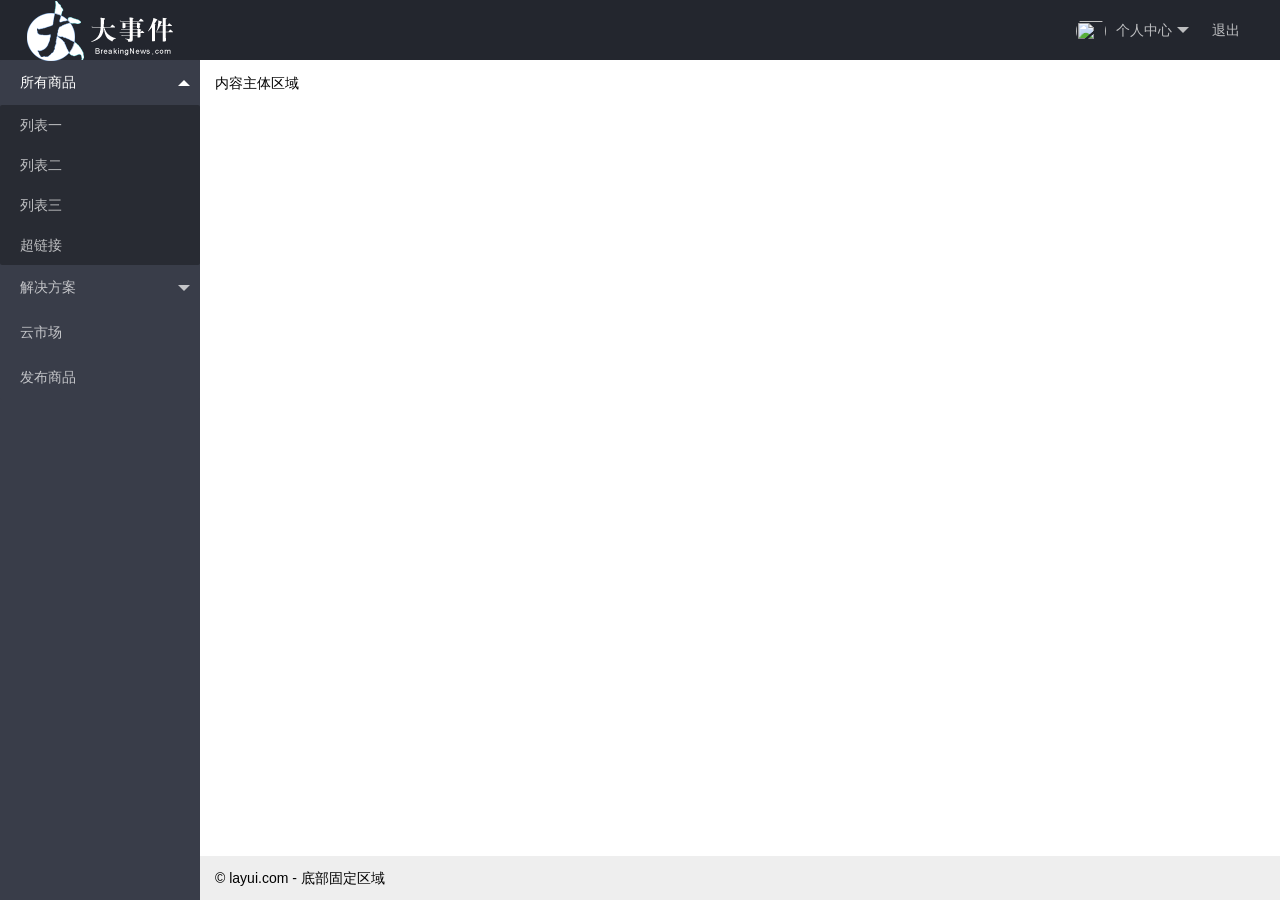
==== day1/assets/index.html @ a85f9b2b "提交" ====
<!DOCTYPE html>
<html lang="en">

<head>
    <meta charset="UTF-8">
    <meta name="viewport" content="width=device-width, initial-scale=1.0">
    <title>Document</title>
    <link rel="stylesheet" href="lib/layui/css/layui.css">
</head>

<body class="layui-layout-body">
    <div class="layui-layout layui-layout-admin">
        <div class="layui-header">
            <div class="layui-logo"><img src="images/logo.png" alt=""></div>
            <!-- 头部区域（可配合layui已有的水平导航） -->
            <!-- <ul class="layui-nav layui-layout-left">
                <li class="layui-nav-item"><a href="">控制台</a></li>
                <li class="layui-nav-item"><a href="">商品管理</a></li>
                <li class="layui-nav-item"><a href="">用户</a></li>
                <li class="layui-nav-item">
                    <a href="javascript:;">其它系统</a>
                    <dl class="layui-nav-child">
                        <dd><a href="">邮件管理</a></dd>
                        <dd><a href="">消息管理</a></dd>
                        <dd><a href="">授权管理</a></dd>
                    </dl>
                </li>
            </ul> -->
            <ul class="layui-nav layui-layout-right">
                <li class="layui-nav-item">
                    <a href="javascript:;">
                        <img src="http://t.cn/RCzsdCq" class="layui-nav-img">个人中心
                    </a>
                    <dl class="layui-nav-child">
                        <dd><a href="">基本资料</a></dd>
                        <dd><a href="">安全设置</a></dd>
                        <dd><a href="">个人设置</a></dd>

                    </dl>
                </li>
                <li class="layui-nav-item"><a href="">退出</a></li>
            </ul>
        </div>

        <div class="layui-side layui-bg-black">
            <div class="layui-side-scroll">
                <!-- 左侧导航区域（可配合layui已有的垂直导航） -->
                <ul class="layui-nav layui-nav-tree" lay-filter="test">
                    <li class="layui-nav-item layui-nav-itemed">
                        <a class="" href="javascript:;">所有商品</a>
                        <dl class="layui-nav-child">
                            <dd><a href="javascript:;">列表一</a></dd>
                            <dd><a href="javascript:;">列表二</a></dd>
                            <dd><a href="javascript:;">列表三</a></dd>
                            <dd><a href="">超链接</a></dd>
                        </dl>
                    </li>
                    <li class="layui-nav-item">
                        <a href="javascript:;">解决方案</a>
                        <dl class="layui-nav-child">
                            <dd><a href="javascript:;">列表一</a></dd>
                            <dd><a href="javascript:;">列表二</a></dd>
                            <dd><a href="">超链接</a></dd>
                        </dl>
                    </li>
                    <li class="layui-nav-item"><a href="">云市场</a></li>
                    <li class="layui-nav-item"><a href="">发布商品</a></li>
                </ul>
            </div>
        </div>

        <div class="layui-body">
            <!-- 内容主体区域 -->
            <div style="padding: 15px;">内容主体区域</div>
        </div>

        <div class="layui-footer">
            <!-- 底部固定区域 -->
            © layui.com - 底部固定区域
        </div>
    </div>
    <script src="lib/layui/layui.all.js"></script>
</body>

</html>
---- day1/assets/lib/layui/css/layui.css ----
/** layui-v2.5.5 MIT License By https://www.layui.com */
 .layui-inline,img{display:inline-block;vertical-align:middle}h1,h2,h3,h4,h5,h6{font-weight:400}.layui-edge,.layui-header,.layui-inline,.layui-main{position:relative}.layui-body,.layui-edge,.layui-elip{overflow:hidden}.layui-btn,.layui-edge,.layui-inline,img{vertical-align:middle}.layui-btn,.layui-disabled,.layui-icon,.layui-unselect{-moz-user-select:none;-webkit-user-select:none;-ms-user-select:none}.layui-elip,.layui-form-checkbox span,.layui-form-pane .layui-form-label{text-overflow:ellipsis;white-space:nowrap}.layui-breadcrumb,.layui-tree-btnGroup{visibility:hidden}blockquote,body,button,dd,div,dl,dt,form,h1,h2,h3,h4,h5,h6,input,li,ol,p,pre,td,textarea,th,ul{margin:0;padding:0;-webkit-tap-highlight-color:rgba(0,0,0,0)}a:active,a:hover{outline:0}img{border:none}li{list-style:none}table{border-collapse:collapse;border-spacing:0}h4,h5,h6{font-size:100%}button,input,optgroup,option,select,textarea{font-family:inherit;font-size:inherit;font-style:inherit;font-weight:inherit;outline:0}pre{white-space:pre-wrap;white-space:-moz-pre-wrap;white-space:-pre-wrap;white-space:-o-pre-wrap;word-wrap:break-word}body{line-height:24px;font:14px Helvetica Neue,Helvetica,PingFang SC,Tahoma,Arial,sans-serif}hr{height:1px;margin:10px 0;border:0;clear:both}a{color:#333;text-decoration:none}a:hover{color:#777}a cite{font-style:normal;*cursor:pointer}.layui-border-box,.layui-border-box *{box-sizing:border-box}.layui-box,.layui-box *{box-sizing:content-box}.layui-clear{clear:both;*zoom:1}.layui-clear:after{content:'\20';clear:both;*zoom:1;display:block;height:0}.layui-inline{*display:inline;*zoom:1}.layui-edge{display:inline-block;width:0;height:0;border-width:6px;border-style:dashed;border-color:transparent}.layui-edge-top{top:-4px;border-bottom-color:#999;border-bottom-style:solid}.layui-edge-right{border-left-color:#999;border-left-style:solid}.layui-edge-bottom{top:2px;border-top-color:#999;border-top-style:solid}.layui-edge-left{border-right-color:#999;border-right-style:solid}.layui-disabled,.layui-disabled:hover{color:#d2d2d2!important;cursor:not-allowed!important}.layui-circle{border-radius:100%}.layui-show{display:block!important}.layui-hide{display:none!important}@font-face{font-family:layui-icon;src:url(../font/iconfont.eot?v=250);src:url(../font/iconfont.eot?v=250#iefix) format('embedded-opentype'),url(../font/iconfont.woff2?v=250) format('woff2'),url(../font/iconfont.woff?v=250) format('woff'),url(../font/iconfont.ttf?v=250) format('truetype'),url(../font/iconfont.svg?v=250#layui-icon) format('svg')}.layui-icon{font-family:layui-icon!important;font-size:16px;font-style:normal;-webkit-font-smoothing:antialiased;-moz-osx-font-smoothing:grayscale}.layui-icon-reply-fill:before{content:"\e611"}.layui-icon-set-fill:before{content:"\e614"}.layui-icon-menu-fill:before{content:"\e60f"}.layui-icon-search:before{content:"\e615"}.layui-icon-share:before{content:"\e641"}.layui-icon-set-sm:before{content:"\e620"}.layui-icon-engine:before{content:"\e628"}.layui-icon-close:before{content:"\1006"}.layui-icon-close-fill:before{content:"\1007"}.layui-icon-chart-screen:before{content:"\e629"}.layui-icon-star:before{content:"\e600"}.layui-icon-circle-dot:before{content:"\e617"}.layui-icon-chat:before{content:"\e606"}.layui-icon-release:before{content:"\e609"}.layui-icon-list:before{content:"\e60a"}.layui-icon-chart:before{content:"\e62c"}.layui-icon-ok-circle:before{content:"\1005"}.layui-icon-layim-theme:before{content:"\e61b"}.layui-icon-table:before{content:"\e62d"}.layui-icon-right:before{content:"\e602"}.layui-icon-left:before{content:"\e603"}.layui-icon-cart-simple:before{content:"\e698"}.layui-icon-face-cry:before{content:"\e69c"}.layui-icon-face-smile:before{content:"\e6af"}.layui-icon-survey:before{content:"\e6b2"}.layui-icon-tree:before{content:"\e62e"}.layui-icon-upload-circle:before{content:"\e62f"}.layui-icon-add-circle:before{content:"\e61f"}.layui-icon-download-circle:before{content:"\e601"}.layui-icon-templeate-1:before{content:"\e630"}.layui-icon-util:before{content:"\e631"}.layui-icon-face-surprised:before{content:"\e664"}.layui-icon-edit:before{content:"\e642"}.layui-icon-speaker:before{content:"\e645"}.layui-icon-down:before{content:"\e61a"}.layui-icon-file:before{content:"\e621"}.layui-icon-layouts:before{content:"\e632"}.layui-icon-rate-half:before{content:"\e6c9"}.layui-icon-add-circle-fine:before{content:"\e608"}.layui-icon-prev-circle:before{content:"\e633"}.layui-icon-read:before{content:"\e705"}.layui-icon-404:before{content:"\e61c"}.layui-icon-carousel:before{content:"\e634"}.layui-icon-help:before{content:"\e607"}.layui-icon-code-circle:before{content:"\e635"}.layui-icon-water:before{content:"\e636"}.layui-icon-username:before{content:"\e66f"}.layui-icon-find-fill:before{content:"\e670"}.layui-icon-about:before{content:"\e60b"}.layui-icon-location:before{content:"\e715"}.layui-icon-up:before{content:"\e619"}.layui-icon-pause:before{content:"\e651"}.layui-icon-date:before{content:"\e637"}.layui-icon-layim-uploadfile:before{content:"\e61d"}.layui-icon-delete:before{content:"\e640"}.layui-icon-play:before{content:"\e652"}.layui-icon-top:before{content:"\e604"}.layui-icon-friends:before{content:"\e612"}.layui-icon-refresh-3:before{content:"\e9aa"}.layui-icon-ok:before{content:"\e605"}.layui-icon-layer:before{content:"\e638"}.layui-icon-face-smile-fine:before{content:"\e60c"}.layui-icon-dollar:before{content:"\e659"}.layui-icon-group:before{content:"\e613"}.layui-icon-layim-download:before{content:"\e61e"}.layui-icon-picture-fine:before{content:"\e60d"}.layui-icon-link:before{content:"\e64c"}.layui-icon-diamond:before{content:"\e735"}.layui-icon-log:before{content:"\e60e"}.layui-icon-rate-solid:before{content:"\e67a"}.layui-icon-fonts-del:before{content:"\e64f"}.layui-icon-unlink:before{content:"\e64d"}.layui-icon-fonts-clear:before{content:"\e639"}.layui-icon-triangle-r:before{content:"\e623"}.layui-icon-circle:before{content:"\e63f"}.layui-icon-radio:before{content:"\e643"}.layui-icon-align-center:before{content:"\e647"}.layui-icon-align-right:before{content:"\e648"}.layui-icon-align-left:before{content:"\e649"}.layui-icon-loading-1:before{content:"\e63e"}.layui-icon-return:before{content:"\e65c"}.layui-icon-fonts-strong:before{content:"\e62b"}.layui-icon-upload:before{content:"\e67c"}.layui-icon-dialogue:before{content:"\e63a"}.layui-icon-video:before{content:"\e6ed"}.layui-icon-headset:before{content:"\e6fc"}.layui-icon-cellphone-fine:before{content:"\e63b"}.layui-icon-add-1:before{content:"\e654"}.layui-icon-face-smile-b:before{content:"\e650"}.layui-icon-fonts-html:before{content:"\e64b"}.layui-icon-form:before{content:"\e63c"}.layui-icon-cart:before{content:"\e657"}.layui-icon-camera-fill:before{content:"\e65d"}.layui-icon-tabs:before{content:"\e62a"}.layui-icon-fonts-code:before{content:"\e64e"}.layui-icon-fire:before{content:"\e756"}.layui-icon-set:before{content:"\e716"}.layui-icon-fonts-u:before{content:"\e646"}.layui-icon-triangle-d:before{content:"\e625"}.layui-icon-tips:before{content:"\e702"}.layui-icon-picture:before{content:"\e64a"}.layui-icon-more-vertical:before{content:"\e671"}.layui-icon-flag:before{content:"\e66c"}.layui-icon-loading:before{content:"\e63d"}.layui-icon-fonts-i:before{content:"\e644"}.layui-icon-refresh-1:before{content:"\e666"}.layui-icon-rmb:before{content:"\e65e"}.layui-icon-home:before{content:"\e68e"}.layui-icon-user:before{content:"\e770"}.layui-icon-notice:before{content:"\e667"}.layui-icon-login-weibo:before{content:"\e675"}.layui-icon-voice:before{content:"\e688"}.layui-icon-upload-drag:before{content:"\e681"}.layui-icon-login-qq:before{content:"\e676"}.layui-icon-snowflake:before{content:"\e6b1"}.layui-icon-file-b:before{content:"\e655"}.layui-icon-template:before{content:"\e663"}.layui-icon-auz:before{content:"\e672"}.layui-icon-console:before{content:"\e665"}.layui-icon-app:before{content:"\e653"}.layui-icon-prev:before{content:"\e65a"}.layui-icon-website:before{content:"\e7ae"}.layui-icon-next:before{content:"\e65b"}.layui-icon-component:before{content:"\e857"}.layui-icon-more:before{content:"\e65f"}.layui-icon-login-wechat:before{content:"\e677"}.layui-icon-shrink-right:before{content:"\e668"}.layui-icon-spread-left:before{content:"\e66b"}.layui-icon-camera:before{content:"\e660"}.layui-icon-note:before{content:"\e66e"}.layui-icon-refresh:before{content:"\e669"}.layui-icon-female:before{content:"\e661"}.layui-icon-male:before{content:"\e662"}.layui-icon-password:before{content:"\e673"}.layui-icon-senior:before{content:"\e674"}.layui-icon-theme:before{content:"\e66a"}.layui-icon-tread:before{content:"\e6c5"}.layui-icon-praise:before{content:"\e6c6"}.layui-icon-star-fill:before{content:"\e658"}.layui-icon-rate:before{content:"\e67b"}.layui-icon-template-1:before{content:"\e656"}.layui-icon-vercode:before{content:"\e679"}.layui-icon-cellphone:before{content:"\e678"}.layui-icon-screen-full:before{content:"\e622"}.layui-icon-screen-restore:before{content:"\e758"}.layui-icon-cols:before{content:"\e610"}.layui-icon-export:before{content:"\e67d"}.layui-icon-print:before{content:"\e66d"}.layui-icon-slider:before{content:"\e714"}.layui-icon-addition:before{content:"\e624"}.layui-icon-subtraction:before{content:"\e67e"}.layui-icon-service:before{content:"\e626"}.layui-icon-transfer:before{content:"\e691"}.layui-main{width:1140px;margin:0 auto}.layui-header{z-index:1000;height:60px}.layui-header a:hover{transition:all .5s;-webkit-transition:all .5s}.layui-side{position:fixed;left:0;top:0;bottom:0;z-index:999;width:200px;overflow-x:hidden}.layui-side-scroll{position:relative;width:220px;height:100%;overflow-x:hidden}.layui-body{position:absolute;left:200px;right:0;top:0;bottom:0;z-index:998;width:auto;overflow-y:auto;box-sizing:border-box}.layui-layout-body{overflow:hidden}.layui-layout-admin .layui-header{background-color:#23262E}.layui-layout-admin .layui-side{top:60px;width:200px;overflow-x:hidden}.layui-layout-admin .layui-body{position:fixed;top:60px;bottom:44px}.layui-layout-admin .layui-main{width:auto;margin:0 15px}.layui-layout-admin .layui-footer{position:fixed;left:200px;right:0;bottom:0;height:44px;line-height:44px;padding:0 15px;background-color:#eee}.layui-layout-admin .layui-logo{position:absolute;left:0;top:0;width:200px;height:100%;line-height:60px;text-align:center;color:#009688;font-size:16px}.layui-layout-admin .layui-header .layui-nav{background:0 0}.layui-layout-left{position:absolute!important;left:200px;top:0}.layui-layout-right{position:absolute!important;right:0;top:0}.layui-container{position:relative;margin:0 auto;padding:0 15px;box-sizing:border-box}.layui-fluid{position:relative;margin:0 auto;padding:0 15px}.layui-row:after,.layui-row:before{content:'';display:block;clear:both}.layui-col-lg1,.layui-col-lg10,.layui-col-lg11,.layui-col-lg12,.layui-col-lg2,.layui-col-lg3,.layui-col-lg4,.layui-col-lg5,.layui-col-lg6,.layui-col-lg7,.layui-col-lg8,.layui-col-lg9,.layui-col-md1,.layui-col-md10,.layui-col-md11,.layui-col-md12,.layui-col-md2,.layui-col-md3,.layui-col-md4,.layui-col-md5,.layui-col-md6,.layui-col-md7,.layui-col-md8,.layui-col-md9,.layui-col-sm1,.layui-col-sm10,.layui-col-sm11,.layui-col-sm12,.layui-col-sm2,.layui-col-sm3,.layui-col-sm4,.layui-col-sm5,.layui-col-sm6,.layui-col-sm7,.layui-col-sm8,.layui-col-sm9,.layui-col-xs1,.layui-col-xs10,.layui-col-xs11,.layui-col-xs12,.layui-col-xs2,.layui-col-xs3,.layui-col-xs4,.layui-col-xs5,.layui-col-xs6,.layui-col-xs7,.layui-col-xs8,.layui-col-xs9{position:relative;display:block;box-sizing:border-box}.layui-col-xs1,.layui-col-xs10,.layui-col-xs11,.layui-col-xs12,.layui-col-xs2,.layui-col-xs3,.layui-col-xs4,.layui-col-xs5,.layui-col-xs6,.layui-col-xs7,.layui-col-xs8,.layui-col-xs9{float:left}.layui-col-xs1{width:8.33333333%}.layui-col-xs2{width:16.66666667%}.layui-col-xs3{width:25%}.layui-col-xs4{width:33.33333333%}.layui-col-xs5{width:41.66666667%}.layui-col-xs6{width:50%}.layui-col-xs7{width:58.33333333%}.layui-col-xs8{width:66.66666667%}.layui-col-xs9{width:75%}.layui-col-xs10{width:83.33333333%}.layui-col-xs11{width:91.66666667%}.layui-col-xs12{width:100%}.layui-col-xs-offset1{margin-left:8.33333333%}.layui-col-xs-offset2{margin-left:16.66666667%}.layui-col-xs-offset3{margin-left:25%}.layui-col-xs-offset4{margin-left:33.33333333%}.layui-col-xs-offset5{margin-left:41.66666667%}.layui-col-xs-offset6{margin-left:50%}.layui-col-xs-offset7{margin-left:58.33333333%}.layui-col-xs-offset8{margin-left:66.66666667%}.layui-col-xs-offset9{margin-left:75%}.layui-col-xs-offset10{margin-left:83.33333333%}.layui-col-xs-offset11{margin-left:91.66666667%}.layui-col-xs-offset12{margin-left:100%}@media screen and (max-width:768px){.layui-hide-xs{display:none!important}.layui-show-xs-block{display:block!important}.layui-show-xs-inline{display:inline!important}.layui-show-xs-inline-block{display:inline-block!important}}@media screen and (min-width:768px){.layui-container{width:750px}.layui-hide-sm{display:none!important}.layui-show-sm-block{display:block!important}.layui-show-sm-inline{display:inline!important}.layui-show-sm-inline-block{display:inline-block!important}.layui-col-sm1,.layui-col-sm10,.layui-col-sm11,.layui-col-sm12,.layui-col-sm2,.layui-col-sm3,.layui-col-sm4,.layui-col-sm5,.layui-col-sm6,.layui-col-sm7,.layui-col-sm8,.layui-col-sm9{float:left}.layui-col-sm1{width:8.33333333%}.layui-col-sm2{width:16.66666667%}.layui-col-sm3{width:25%}.layui-col-sm4{width:33.33333333%}.layui-col-sm5{width:41.66666667%}.layui-col-sm6{width:50%}.layui-col-sm7{width:58.33333333%}.layui-col-sm8{width:66.66666667%}.layui-col-sm9{width:75%}.layui-col-sm10{width:83.33333333%}.layui-col-sm11{width:91.66666667%}.layui-col-sm12{width:100%}.layui-col-sm-offset1{margin-left:8.33333333%}.layui-col-sm-offset2{margin-left:16.66666667%}.layui-col-sm-offset3{margin-left:25%}.layui-col-sm-offset4{margin-left:33.33333333%}.layui-col-sm-offset5{margin-left:41.66666667%}.layui-col-sm-offset6{margin-left:50%}.layui-col-sm-offset7{margin-left:58.33333333%}.layui-col-sm-offset8{margin-left:66.66666667%}.layui-col-sm-offset9{margin-left:75%}.layui-col-sm-offset10{margin-left:83.33333333%}.layui-col-sm-offset11{margin-left:91.66666667%}.layui-col-sm-offset12{margin-left:100%}}@media screen and (min-width:992px){.layui-container{width:970px}.layui-hide-md{display:none!important}.layui-show-md-block{display:block!important}.layui-show-md-inline{display:inline!important}.layui-show-md-inline-block{display:inline-block!important}.layui-col-md1,.layui-col-md10,.layui-col-md11,.layui-col-md12,.layui-col-md2,.layui-col-md3,.layui-col-md4,.layui-col-md5,.layui-col-md6,.layui-col-md7,.layui-col-md8,.layui-col-md9{float:left}.layui-col-md1{width:8.33333333%}.layui-col-md2{width:16.66666667%}.layui-col-md3{width:25%}.layui-col-md4{width:33.33333333%}.layui-col-md5{width:41.66666667%}.layui-col-md6{width:50%}.layui-col-md7{width:58.33333333%}.layui-col-md8{width:66.66666667%}.layui-col-md9{width:75%}.layui-col-md10{width:83.33333333%}.layui-col-md11{width:91.66666667%}.layui-col-md12{width:100%}.layui-col-md-offset1{margin-left:8.33333333%}.layui-col-md-offset2{margin-left:16.66666667%}.layui-col-md-offset3{margin-left:25%}.layui-col-md-offset4{margin-left:33.33333333%}.layui-col-md-offset5{margin-left:41.66666667%}.layui-col-md-offset6{margin-left:50%}.layui-col-md-offset7{margin-left:58.33333333%}.layui-col-md-offset8{margin-left:66.66666667%}.layui-col-md-offset9{margin-left:75%}.layui-col-md-offset10{margin-left:83.33333333%}.layui-col-md-offset11{margin-left:91.66666667%}.layui-col-md-offset12{margin-left:100%}}@media screen and (min-width:1200px){.layui-container{width:1170px}.layui-hide-lg{display:none!important}.layui-show-lg-block{display:block!important}.layui-show-lg-inline{display:inline!important}.layui-show-lg-inline-block{display:inline-block!important}.layui-col-lg1,.layui-col-lg10,.layui-col-lg11,.layui-col-lg12,.layui-col-lg2,.layui-col-lg3,.layui-col-lg4,.layui-col-lg5,.layui-col-lg6,.layui-col-lg7,.layui-col-lg8,.layui-col-lg9{float:left}.layui-col-lg1{width:8.33333333%}.layui-col-lg2{width:16.66666667%}.layui-col-lg3{width:25%}.layui-col-lg4{width:33.33333333%}.layui-col-lg5{width:41.66666667%}.layui-col-lg6{width:50%}.layui-col-lg7{width:58.33333333%}.layui-col-lg8{width:66.66666667%}.layui-col-lg9{width:75%}.layui-col-lg10{width:83.33333333%}.layui-col-lg11{width:91.66666667%}.layui-col-lg12{width:100%}.layui-col-lg-offset1{margin-left:8.33333333%}.layui-col-lg-offset2{margin-left:16.66666667%}.layui-col-lg-offset3{margin-left:25%}.layui-col-lg-offset4{margin-left:33.33333333%}.layui-col-lg-offset5{margin-left:41.66666667%}.layui-col-lg-offset6{margin-left:50%}.layui-col-lg-offset7{margin-left:58.33333333%}.layui-col-lg-offset8{margin-left:66.66666667%}.layui-col-lg-offset9{margin-left:75%}.layui-col-lg-offset10{margin-left:83.33333333%}.layui-col-lg-offset11{margin-left:91.66666667%}.layui-col-lg-offset12{margin-left:100%}}.layui-col-space1{margin:-.5px}.layui-col-space1>*{padding:.5px}.layui-col-space3{margin:-1.5px}.layui-col-space3>*{padding:1.5px}.layui-col-space5{margin:-2.5px}.layui-col-space5>*{padding:2.5px}.layui-col-space8{margin:-3.5px}.layui-col-space8>*{padding:3.5px}.layui-col-space10{margin:-5px}.layui-col-space10>*{padding:5px}.layui-col-space12{margin:-6px}.layui-col-space12>*{padding:6px}.layui-col-space15{margin:-7.5px}.layui-col-space15>*{padding:7.5px}.layui-col-space18{margin:-9px}.layui-col-space18>*{padding:9px}.layui-col-space20{margin:-10px}.layui-col-space20>*{padding:10px}.layui-col-space22{margin:-11px}.layui-col-space22>*{padding:11px}.layui-col-space25{margin:-12.5px}.layui-col-space25>*{padding:12.5px}.layui-col-space30{margin:-15px}.layui-col-space30>*{padding:15px}.layui-btn,.layui-input,.layui-select,.layui-textarea,.layui-upload-button{outline:0;-webkit-appearance:none;transition:all .3s;-webkit-transition:all .3s;box-sizing:border-box}.layui-elem-quote{margin-bottom:10px;padding:15px;line-height:22px;border-left:5px solid #009688;border-radius:0 2px 2px 0;background-color:#f2f2f2}.layui-quote-nm{border-style:solid;border-width:1px 1px 1px 5px;background:0 0}.layui-elem-field{margin-bottom:10px;padding:0;border-width:1px;border-style:solid}.layui-elem-field legend{margin-left:20px;padding:0 10px;font-size:20px;font-weight:300}.layui-field-title{margin:10px 0 20px;border-width:1px 0 0}.layui-field-box{padding:10px 15px}.layui-field-title .layui-field-box{padding:10px 0}.layui-progress{position:relative;height:6px;border-radius:20px;background-color:#e2e2e2}.layui-progress-bar{position:absolute;left:0;top:0;width:0;max-width:100%;height:6px;border-radius:20px;text-align:right;background-color:#5FB878;transition:all .3s;-webkit-transition:all .3s}.layui-progress-big,.layui-progress-big .layui-progress-bar{height:18px;line-height:18px}.layui-progress-text{position:relative;top:-20px;line-height:18px;font-size:12px;color:#666}.layui-progress-big .layui-progress-text{position:static;padding:0 10px;color:#fff}.layui-collapse{border-width:1px;border-style:solid;border-radius:2px}.layui-colla-content,.layui-colla-item{border-top-width:1px;border-top-style:solid}.layui-colla-item:first-child{border-top:none}.layui-colla-title{position:relative;height:42px;line-height:42px;padding:0 15px 0 35px;color:#333;background-color:#f2f2f2;cursor:pointer;font-size:14px;overflow:hidden}.layui-colla-content{display:none;padding:10px 15px;line-height:22px;color:#666}.layui-colla-icon{position:absolute;left:15px;top:0;font-size:14px}.layui-card{margin-bottom:15px;border-radius:2px;background-color:#fff;box-shadow:0 1px 2px 0 rgba(0,0,0,.05)}.layui-card:last-child{margin-bottom:0}.layui-card-header{position:relative;height:42px;line-height:42px;padding:0 15px;border-bottom:1px solid #f6f6f6;color:#333;border-radius:2px 2px 0 0;font-size:14px}.layui-bg-black,.layui-bg-blue,.layui-bg-cyan,.layui-bg-green,.layui-bg-orange,.layui-bg-red{color:#fff!important}.layui-card-body{position:relative;padding:10px 15px;line-height:24px}.layui-card-body[pad15]{padding:15px}.layui-card-body[pad20]{padding:20px}.layui-card-body .layui-table{margin:5px 0}.layui-card .layui-tab{margin:0}.layui-panel-window{position:relative;padding:15px;border-radius:0;border-top:5px solid #E6E6E6;background-color:#fff}.layui-auxiliar-moving{position:fixed;left:0;right:0;top:0;bottom:0;width:100%;height:100%;background:0 0;z-index:9999999999}.layui-form-label,.layui-form-mid,.layui-form-select,.layui-input-block,.layui-input-inline,.layui-textarea{position:relative}.layui-bg-red{background-color:#FF5722!important}.layui-bg-orange{background-color:#FFB800!important}.layui-bg-green{background-color:#009688!important}.layui-bg-cyan{background-color:#2F4056!important}.layui-bg-blue{background-color:#1E9FFF!important}.layui-bg-black{background-color:#393D49!important}.layui-bg-gray{background-color:#eee!important;color:#666!important}.layui-badge-rim,.layui-colla-content,.layui-colla-item,.layui-collapse,.layui-elem-field,.layui-form-pane .layui-form-item[pane],.layui-form-pane .layui-form-label,.layui-input,.layui-layedit,.layui-layedit-tool,.layui-quote-nm,.layui-select,.layui-tab-bar,.layui-tab-card,.layui-tab-title,.layui-tab-title .layui-this:after,.layui-textarea{border-color:#e6e6e6}.layui-timeline-item:before,hr{background-color:#e6e6e6}.layui-text{line-height:22px;font-size:14px;color:#666}.layui-text h1,.layui-text h2,.layui-text h3{font-weight:500;color:#333}.layui-text h1{font-size:30px}.layui-text h2{font-size:24px}.layui-text h3{font-size:18px}.layui-text a:not(.layui-btn){color:#01AAED}.layui-text a:not(.layui-btn):hover{text-decoration:underline}.layui-text ul{padding:5px 0 5px 15px}.layui-text ul li{margin-top:5px;list-style-type:disc}.layui-text em,.layui-word-aux{color:#999!important;padding:0 5px!important}.layui-btn{display:inline-block;height:38px;line-height:38px;padding:0 18px;background-color:#009688;color:#fff;white-space:nowrap;text-align:center;font-size:14px;border:none;border-radius:2px;cursor:pointer}.layui-btn:hover{opacity:.8;filter:alpha(opacity=80);color:#fff}.layui-btn:active{opacity:1;filter:alpha(opacity=100)}.layui-btn+.layui-btn{margin-left:10px}.layui-btn-container{font-size:0}.layui-btn-container .layui-btn{margin-right:10px;margin-bottom:10px}.layui-btn-container .layui-btn+.layui-btn{margin-left:0}.layui-table .layui-btn-container .layui-btn{margin-bottom:9px}.layui-btn-radius{border-radius:100px}.layui-btn .layui-icon{margin-right:3px;font-size:18px;vertical-align:bottom;vertical-align:middle\9}.layui-btn-primary{border:1px solid #C9C9C9;background-color:#fff;color:#555}.layui-btn-primary:hover{border-color:#009688;color:#333}.layui-btn-normal{background-color:#1E9FFF}.layui-btn-warm{background-color:#FFB800}.layui-btn-danger{background-color:#FF5722}.layui-btn-checked{background-color:#5FB878}.layui-btn-disabled,.layui-btn-disabled:active,.layui-btn-disabled:hover{border:1px solid #e6e6e6;background-color:#FBFBFB;color:#C9C9C9;cursor:not-allowed;opacity:1}.layui-btn-lg{height:44px;line-height:44px;padding:0 25px;font-size:16px}.layui-btn-sm{height:30px;line-height:30px;padding:0 10px;font-size:12px}.layui-btn-sm i{font-size:16px!important}.layui-btn-xs{height:22px;line-height:22px;padding:0 5px;font-size:12px}.layui-btn-xs i{font-size:14px!important}.layui-btn-group{display:inline-block;vertical-align:middle;font-size:0}.layui-btn-group .layui-btn{margin-left:0!important;margin-right:0!important;border-left:1px solid rgba(255,255,255,.5);border-radius:0}.layui-btn-group .layui-btn-primary{border-left:none}.layui-btn-group .layui-btn-primary:hover{border-color:#C9C9C9;color:#009688}.layui-btn-group .layui-btn:first-child{border-left:none;border-radius:2px 0 0 2px}.layui-btn-group .layui-btn-primary:first-child{border-left:1px solid #c9c9c9}.layui-btn-group .layui-btn:last-child{border-radius:0 2px 2px 0}.layui-btn-group .layui-btn+.layui-btn{margin-left:0}.layui-btn-group+.layui-btn-group{margin-left:10px}.layui-btn-fluid{width:100%}.layui-input,.layui-select,.layui-textarea{height:38px;line-height:1.3;line-height:38px\9;border-width:1px;border-style:solid;background-color:#fff;border-radius:2px}.layui-input::-webkit-input-placeholder,.layui-select::-webkit-input-placeholder,.layui-textarea::-webkit-input-placeholder{line-height:1.3}.layui-input,.layui-textarea{display:block;width:100%;padding-left:10px}.layui-input:hover,.layui-textarea:hover{border-color:#D2D2D2!important}.layui-input:focus,.layui-textarea:focus{border-color:#C9C9C9!important}.layui-textarea{min-height:100px;height:auto;line-height:20px;padding:6px 10px;resize:vertical}.layui-select{padding:0 10px}.layui-form input[type=checkbox],.layui-form input[type=radio],.layui-form select{display:none}.layui-form [lay-ignore]{display:initial}.layui-form-item{margin-bottom:15px;clear:both;*zoom:1}.layui-form-item:after{content:'\20';clear:both;*zoom:1;display:block;height:0}.layui-form-label{float:left;display:block;padding:9px 15px;width:80px;font-weight:400;line-height:20px;text-align:right}.layui-form-label-col{display:block;float:none;padding:9px 0;line-height:20px;text-align:left}.layui-form-item .layui-inline{margin-bottom:5px;margin-right:10px}.layui-input-block{margin-left:110px;min-height:36px}.layui-input-inline{display:inline-block;vertical-align:middle}.layui-form-item .layui-input-inline{float:left;width:190px;margin-right:10px}.layui-form-text .layui-input-inline{width:auto}.layui-form-mid{float:left;display:block;padding:9px 0!important;line-height:20px;margin-right:10px}.layui-form-danger+.layui-form-select .layui-input,.layui-form-danger:focus{border-color:#FF5722!important}.layui-form-select .layui-input{padding-right:30px;cursor:pointer}.layui-form-select .layui-edge{position:absolute;right:10px;top:50%;margin-top:-3px;cursor:pointer;border-width:6px;border-top-color:#c2c2c2;border-top-style:solid;transition:all .3s;-webkit-transition:all .3s}.layui-form-select dl{display:none;position:absolute;left:0;top:42px;padding:5px 0;z-index:899;min-width:100%;border:1px solid #d2d2d2;max-height:300px;overflow-y:auto;background-color:#fff;border-radius:2px;box-shadow:0 2px 4px rgba(0,0,0,.12);box-sizing:border-box}.layui-form-select dl dd,.layui-form-select dl dt{padding:0 10px;line-height:36px;white-space:nowrap;overflow:hidden;text-overflow:ellipsis}.layui-form-select dl dt{font-size:12px;color:#999}.layui-form-select dl dd{cursor:pointer}.layui-form-select dl dd:hover{background-color:#f2f2f2;-webkit-transition:.5s all;transition:.5s all}.layui-form-select .layui-select-group dd{padding-left:20px}.layui-form-select dl dd.layui-select-tips{padding-left:10px!important;color:#999}.layui-form-select dl dd.layui-this{background-color:#5FB878;color:#fff}.layui-form-checkbox,.layui-form-select dl dd.layui-disabled{background-color:#fff}.layui-form-selected dl{display:block}.layui-form-checkbox,.layui-form-checkbox *,.layui-form-switch{display:inline-block;vertical-align:middle}.layui-form-selected .layui-edge{margin-top:-9px;-webkit-transform:rotate(180deg);transform:rotate(180deg);margin-top:-3px\9}:root .layui-form-selected .layui-edge{margin-top:-9px\0/IE9}.layui-form-selectup dl{top:auto;bottom:42px}.layui-select-none{margin:5px 0;text-align:center;color:#999}.layui-select-disabled .layui-disabled{border-color:#eee!important}.layui-select-disabled .layui-edge{border-top-color:#d2d2d2}.layui-form-checkbox{position:relative;height:30px;line-height:30px;margin-right:10px;padding-right:30px;cursor:pointer;font-size:0;-webkit-transition:.1s linear;transition:.1s linear;box-sizing:border-box}.layui-form-checkbox span{padding:0 10px;height:100%;font-size:14px;border-radius:2px 0 0 2px;background-color:#d2d2d2;color:#fff;overflow:hidden}.layui-form-checkbox:hover span{background-color:#c2c2c2}.layui-form-checkbox i{position:absolute;right:0;top:0;width:30px;height:28px;border:1px solid #d2d2d2;border-left:none;border-radius:0 2px 2px 0;color:#fff;font-size:20px;text-align:center}.layui-form-checkbox:hover i{border-color:#c2c2c2;color:#c2c2c2}.layui-form-checked,.layui-form-checked:hover{border-color:#5FB878}.layui-form-checked span,.layui-form-checked:hover span{background-color:#5FB878}.layui-form-checked i,.layui-form-checked:hover i{color:#5FB878}.layui-form-item .layui-form-checkbox{margin-top:4px}.layui-form-checkbox[lay-skin=primary]{height:auto!important;line-height:normal!important;min-width:18px;min-height:18px;border:none!important;margin-right:0;padding-left:28px;padding-right:0;background:0 0}.layui-form-checkbox[lay-skin=primary] span{padding-left:0;padding-right:15px;line-height:18px;background:0 0;color:#666}.layui-form-checkbox[lay-skin=primary] i{right:auto;left:0;width:16px;height:16px;line-height:16px;border:1px solid #d2d2d2;font-size:12px;border-radius:2px;background-color:#fff;-webkit-transition:.1s linear;transition:.1s linear}.layui-form-checkbox[lay-skin=primary]:hover i{border-color:#5FB878;color:#fff}.layui-form-checked[lay-skin=primary] i{border-color:#5FB878!important;background-color:#5FB878;color:#fff}.layui-checkbox-disbaled[lay-skin=primary] span{background:0 0!important;color:#c2c2c2}.layui-checkbox-disbaled[lay-skin=primary]:hover i{border-color:#d2d2d2}.layui-form-item .layui-form-checkbox[lay-skin=primary]{margin-top:10px}.layui-form-switch{position:relative;height:22px;line-height:22px;min-width:35px;padding:0 5px;margin-top:8px;border:1px solid #d2d2d2;border-radius:20px;cursor:pointer;background-color:#fff;-webkit-transition:.1s linear;transition:.1s linear}.layui-form-switch i{position:absolute;left:5px;top:3px;width:16px;height:16px;border-radius:20px;background-color:#d2d2d2;-webkit-transition:.1s linear;transition:.1s linear}.layui-form-switch em{position:relative;top:0;width:25px;margin-left:21px;padding:0!important;text-align:center!important;color:#999!important;font-style:normal!important;font-size:12px}.layui-form-onswitch{border-color:#5FB878;background-color:#5FB878}.layui-checkbox-disbaled,.layui-checkbox-disbaled i{border-color:#e2e2e2!important}.layui-form-onswitch i{left:100%;margin-left:-21px;background-color:#fff}.layui-form-onswitch em{margin-left:5px;margin-right:21px;color:#fff!important}.layui-checkbox-disbaled span{background-color:#e2e2e2!important}.layui-checkbox-disbaled:hover i{color:#fff!important}[lay-radio]{display:none}.layui-form-radio,.layui-form-radio *{display:inline-block;vertical-align:middle}.layui-form-radio{line-height:28px;margin:6px 10px 0 0;padding-right:10px;cursor:pointer;font-size:0}.layui-form-radio *{font-size:14px}.layui-form-radio>i{margin-right:8px;font-size:22px;color:#c2c2c2}.layui-form-radio>i:hover,.layui-form-radioed>i{color:#5FB878}.layui-radio-disbaled>i{color:#e2e2e2!important}.layui-form-pane .layui-form-label{width:110px;padding:8px 15px;height:38px;line-height:20px;border-width:1px;border-style:solid;border-radius:2px 0 0 2px;text-align:center;background-color:#FBFBFB;overflow:hidden;box-sizing:border-box}.layui-form-pane .layui-input-inline{margin-left:-1px}.layui-form-pane .layui-input-block{margin-left:110px;left:-1px}.layui-form-pane .layui-input{border-radius:0 2px 2px 0}.layui-form-pane .layui-form-text .layui-form-label{float:none;width:100%;border-radius:2px;box-sizing:border-box;text-align:left}.layui-form-pane .layui-form-text .layui-input-inline{display:block;margin:0;top:-1px;clear:both}.layui-form-pane .layui-form-text .layui-input-block{margin:0;left:0;top:-1px}.layui-form-pane .layui-form-text .layui-textarea{min-height:100px;border-radius:0 0 2px 2px}.layui-form-pane .layui-form-checkbox{margin:4px 0 4px 10px}.layui-form-pane .layui-form-radio,.layui-form-pane .layui-form-switch{margin-top:6px;margin-left:10px}.layui-form-pane .layui-form-item[pane]{position:relative;border-width:1px;border-style:solid}.layui-form-pane .layui-form-item[pane] .layui-form-label{position:absolute;left:0;top:0;height:100%;border-width:0 1px 0 0}.layui-form-pane .layui-form-item[pane] .layui-input-inline{margin-left:110px}@media screen and (max-width:450px){.layui-form-item .layui-form-label{text-overflow:ellipsis;overflow:hidden;white-space:nowrap}.layui-form-item .layui-inline{display:block;margin-right:0;margin-bottom:20px;clear:both}.layui-form-item .layui-inline:after{content:'\20';clear:both;display:block;height:0}.layui-form-item .layui-input-inline{display:block;float:none;left:-3px;width:auto;margin:0 0 10px 112px}.layui-form-item .layui-input-inline+.layui-form-mid{margin-left:110px;top:-5px;padding:0}.layui-form-item .layui-form-checkbox{margin-right:5px;margin-bottom:5px}}.layui-layedit{border-width:1px;border-style:solid;border-radius:2px}.layui-layedit-tool{padding:3px 5px;border-bottom-width:1px;border-bottom-style:solid;font-size:0}.layedit-tool-fixed{position:fixed;top:0;border-top:1px solid #e2e2e2}.layui-layedit-tool .layedit-tool-mid,.layui-layedit-tool .layui-icon{display:inline-block;vertical-align:middle;text-align:center;font-size:14px}.layui-layedit-tool .layui-icon{position:relative;width:32px;height:30px;line-height:30px;margin:3px 5px;color:#777;cursor:pointer;border-radius:2px}.layui-layedit-tool .layui-icon:hover{color:#393D49}.layui-layedit-tool .layui-icon:active{color:#000}.layui-layedit-tool .layedit-tool-active{background-color:#e2e2e2;color:#000}.layui-layedit-tool .layui-disabled,.layui-layedit-tool .layui-disabled:hover{color:#d2d2d2;cursor:not-allowed}.layui-layedit-tool .layedit-tool-mid{width:1px;height:18px;margin:0 10px;background-color:#d2d2d2}.layedit-tool-html{width:50px!important;font-size:30px!important}.layedit-tool-b,.layedit-tool-code,.layedit-tool-help{font-size:16px!important}.layedit-tool-d,.layedit-tool-face,.layedit-tool-image,.layedit-tool-unlink{font-size:18px!important}.layedit-tool-image input{position:absolute;font-size:0;left:0;top:0;width:100%;height:100%;opacity:.01;filter:Alpha(opacity=1);cursor:pointer}.layui-layedit-iframe iframe{display:block;width:100%}#LAY_layedit_code{overflow:hidden}.layui-laypage{display:inline-block;*display:inline;*zoom:1;vertical-align:middle;margin:10px 0;font-size:0}.layui-laypage>a:first-child,.layui-laypage>a:first-child em{border-radius:2px 0 0 2px}.layui-laypage>a:last-child,.layui-laypage>a:last-child em{border-radius:0 2px 2px 0}.layui-laypage>:first-child{margin-left:0!important}.layui-laypage>:last-child{margin-right:0!important}.layui-laypage a,.layui-laypage button,.layui-laypage input,.layui-laypage select,.layui-laypage span{border:1px solid #e2e2e2}.layui-laypage a,.layui-laypage span{display:inline-block;*display:inline;*zoom:1;vertical-align:middle;padding:0 15px;height:28px;line-height:28px;margin:0 -1px 5px 0;background-color:#fff;color:#333;font-size:12px}.layui-flow-more a *,.layui-laypage input,.layui-table-view select[lay-ignore]{display:inline-block}.layui-laypage a:hover{color:#009688}.layui-laypage em{font-style:normal}.layui-laypage .layui-laypage-spr{color:#999;font-weight:700}.layui-laypage a{text-decoration:none}.layui-laypage .layui-laypage-curr{position:relative}.layui-laypage .layui-laypage-curr em{position:relative;color:#fff}.layui-laypage .layui-laypage-curr .layui-laypage-em{position:absolute;left:-1px;top:-1px;padding:1px;width:100%;height:100%;background-color:#009688}.layui-laypage-em{border-radius:2px}.layui-laypage-next em,.layui-laypage-prev em{font-family:Sim sun;font-size:16px}.layui-laypage .layui-laypage-count,.layui-laypage .layui-laypage-limits,.layui-laypage .layui-laypage-refresh,.layui-laypage .layui-laypage-skip{margin-left:10px;margin-right:10px;padding:0;border:none}.layui-laypage .layui-laypage-limits,.layui-laypage .layui-laypage-refresh{vertical-align:top}.layui-laypage .layui-laypage-refresh i{font-size:18px;cursor:pointer}.layui-laypage select{height:22px;padding:3px;border-radius:2px;cursor:pointer}.layui-laypage .layui-laypage-skip{height:30px;line-height:30px;color:#999}.layui-laypage button,.layui-laypage input{height:30px;line-height:30px;border-radius:2px;vertical-align:top;background-color:#fff;box-sizing:border-box}.layui-laypage input{width:40px;margin:0 10px;padding:0 3px;text-align:center}.layui-laypage input:focus,.layui-laypage select:focus{border-color:#009688!important}.layui-laypage button{margin-left:10px;padding:0 10px;cursor:pointer}.layui-table,.layui-table-view{margin:10px 0}.layui-flow-more{margin:10px 0;text-align:center;color:#999;font-size:14px}.layui-flow-more a{height:32px;line-height:32px}.layui-flow-more a *{vertical-align:top}.layui-flow-more a cite{padding:0 20px;border-radius:3px;background-color:#eee;color:#333;font-style:normal}.layui-flow-more a cite:hover{opacity:.8}.layui-flow-more a i{font-size:30px;color:#737383}.layui-table{width:100%;background-color:#fff;color:#666}.layui-table tr{transition:all .3s;-webkit-transition:all .3s}.layui-table th{text-align:left;font-weight:400}.layui-table tbody tr:hover,.layui-table thead tr,.layui-table-click,.layui-table-header,.layui-table-hover,.layui-table-mend,.layui-table-patch,.layui-table-tool,.layui-table-total,.layui-table-total tr,.layui-table[lay-even] tr:nth-child(even){background-color:#f2f2f2}.layui-table td,.layui-table th,.layui-table-col-set,.layui-table-fixed-r,.layui-table-grid-down,.layui-table-header,.layui-table-page,.layui-table-tips-main,.layui-table-tool,.layui-table-total,.layui-table-view,.layui-table[lay-skin=line],.layui-table[lay-skin=row]{border-width:1px;border-style:solid;border-color:#e6e6e6}.layui-table td,.layui-table th{position:relative;padding:9px 15px;min-height:20px;line-height:20px;font-size:14px}.layui-table[lay-skin=line] td,.layui-table[lay-skin=line] th{border-width:0 0 1px}.layui-table[lay-skin=row] td,.layui-table[lay-skin=row] th{border-width:0 1px 0 0}.layui-table[lay-skin=nob] td,.layui-table[lay-skin=nob] th{border:none}.layui-table img{max-width:100px}.layui-table[lay-size=lg] td,.layui-table[lay-size=lg] th{padding:15px 30px}.layui-table-view .layui-table[lay-size=lg] .layui-table-cell{height:40px;line-height:40px}.layui-table[lay-size=sm] td,.layui-table[lay-size=sm] th{font-size:12px;padding:5px 10px}.layui-table-view .layui-table[lay-size=sm] .layui-table-cell{height:20px;line-height:20px}.layui-table[lay-data]{display:none}.layui-table-box{position:relative;overflow:hidden}.layui-table-view .layui-table{position:relative;width:auto;margin:0}.layui-table-view .layui-table[lay-skin=line]{border-width:0 1px 0 0}.layui-table-view .layui-table[lay-skin=row]{border-width:0 0 1px}.layui-table-view .layui-table td,.layui-table-view .layui-table th{padding:5px 0;border-top:none;border-left:none}.layui-table-view .layui-table th.layui-unselect .layui-table-cell span{cursor:pointer}.layui-table-view .layui-table td{cursor:default}.layui-table-view .layui-table td[data-edit=text]{cursor:text}.layui-table-view .layui-form-checkbox[lay-skin=primary] i{width:18px;height:18px}.layui-table-view .layui-form-radio{line-height:0;padding:0}.layui-table-view .layui-form-radio>i{margin:0;font-size:20px}.layui-table-init{position:absolute;left:0;top:0;width:100%;height:100%;text-align:center;z-index:110}.layui-table-init .layui-icon{position:absolute;left:50%;top:50%;margin:-15px 0 0 -15px;font-size:30px;color:#c2c2c2}.layui-table-header{border-width:0 0 1px;overflow:hidden}.layui-table-header .layui-table{margin-bottom:-1px}.layui-table-tool .layui-inline[lay-event]{position:relative;width:26px;height:26px;padding:5px;line-height:16px;margin-right:10px;text-align:center;color:#333;border:1px solid #ccc;cursor:pointer;-webkit-transition:.5s all;transition:.5s all}.layui-table-tool .layui-inline[lay-event]:hover{border:1px solid #999}.layui-table-tool-temp{padding-right:120px}.layui-table-tool-self{position:absolute;right:17px;top:10px}.layui-table-tool .layui-table-tool-self .layui-inline[lay-event]{margin:0 0 0 10px}.layui-table-tool-panel{position:absolute;top:29px;left:-1px;padding:5px 0;min-width:150px;min-height:40px;border:1px solid #d2d2d2;text-align:left;overflow-y:auto;background-color:#fff;box-shadow:0 2px 4px rgba(0,0,0,.12)}.layui-table-cell,.layui-table-tool-panel li{overflow:hidden;text-overflow:ellipsis;white-space:nowrap}.layui-table-tool-panel li{padding:0 10px;line-height:30px;-webkit-transition:.5s all;transition:.5s all}.layui-table-tool-panel li .layui-form-checkbox[lay-skin=primary]{width:100%;padding-left:28px}.layui-table-tool-panel li:hover{background-color:#f2f2f2}.layui-table-tool-panel li .layui-form-checkbox[lay-skin=primary] i{position:absolute;left:0;top:0}.layui-table-tool-panel li .layui-form-checkbox[lay-skin=primary] span{padding:0}.layui-table-tool .layui-table-tool-self .layui-table-tool-panel{left:auto;right:-1px}.layui-table-col-set{position:absolute;right:0;top:0;width:20px;height:100%;border-width:0 0 0 1px;background-color:#fff}.layui-table-sort{width:10px;height:20px;margin-left:5px;cursor:pointer!important}.layui-table-sort .layui-edge{position:absolute;left:5px;border-width:5px}.layui-table-sort .layui-table-sort-asc{top:3px;border-top:none;border-bottom-style:solid;border-bottom-color:#b2b2b2}.layui-table-sort .layui-table-sort-asc:hover{border-bottom-color:#666}.layui-table-sort .layui-table-sort-desc{bottom:5px;border-bottom:none;border-top-style:solid;border-top-color:#b2b2b2}.layui-table-sort .layui-table-sort-desc:hover{border-top-color:#666}.layui-table-sort[lay-sort=asc] .layui-table-sort-asc{border-bottom-color:#000}.layui-table-sort[lay-sort=desc] .layui-table-sort-desc{border-top-color:#000}.layui-table-cell{height:28px;line-height:28px;padding:0 15px;position:relative;box-sizing:border-box}.layui-table-cell .layui-form-checkbox[lay-skin=primary]{top:-1px;padding:0}.layui-table-cell .layui-table-link{color:#01AAED}.laytable-cell-checkbox,.laytable-cell-numbers,.laytable-cell-radio,.laytable-cell-space{padding:0;text-align:center}.layui-table-body{position:relative;overflow:auto;margin-right:-1px;margin-bottom:-1px}.layui-table-body .layui-none{line-height:26px;padding:15px;text-align:center;color:#999}.layui-table-fixed{position:absolute;left:0;top:0;z-index:101}.layui-table-fixed .layui-table-body{overflow:hidden}.layui-table-fixed-l{box-shadow:0 -1px 8px rgba(0,0,0,.08)}.layui-table-fixed-r{left:auto;right:-1px;border-width:0 0 0 1px;box-shadow:-1px 0 8px rgba(0,0,0,.08)}.layui-table-fixed-r .layui-table-header{position:relative;overflow:visible}.layui-table-mend{position:absolute;right:-49px;top:0;height:100%;width:50px}.layui-table-tool{position:relative;z-index:890;width:100%;min-height:50px;line-height:30px;padding:10px 15px;border-width:0 0 1px}.layui-table-tool .layui-btn-container{margin-bottom:-10px}.layui-table-page,.layui-table-total{border-width:1px 0 0;margin-bottom:-1px;overflow:hidden}.layui-table-page{position:relative;width:100%;padding:7px 7px 0;height:41px;font-size:12px;white-space:nowrap}.layui-table-page>div{height:26px}.layui-table-page .layui-laypage{margin:0}.layui-table-page .layui-laypage a,.layui-table-page .layui-laypage span{height:26px;line-height:26px;margin-bottom:10px;border:none;background:0 0}.layui-table-page .layui-laypage a,.layui-table-page .layui-laypage span.layui-laypage-curr{padding:0 12px}.layui-table-page .layui-laypage span{margin-left:0;padding:0}.layui-table-page .layui-laypage .layui-laypage-prev{margin-left:-7px!important}.layui-table-page .layui-laypage .layui-laypage-curr .layui-laypage-em{left:0;top:0;padding:0}.layui-table-page .layui-laypage button,.layui-table-page .layui-laypage input{height:26px;line-height:26px}.layui-table-page .layui-laypage input{width:40px}.layui-table-page .layui-laypage button{padding:0 10px}.layui-table-page select{height:18px}.layui-table-patch .layui-table-cell{padding:0;width:30px}.layui-table-edit{position:absolute;left:0;top:0;width:100%;height:100%;padding:0 14px 1px;border-radius:0;box-shadow:1px 1px 20px rgba(0,0,0,.15)}.layui-table-edit:focus{border-color:#5FB878!important}select.layui-table-edit{padding:0 0 0 10px;border-color:#C9C9C9}.layui-table-view .layui-form-checkbox,.layui-table-view .layui-form-radio,.layui-table-view .layui-form-switch{top:0;margin:0;box-sizing:content-box}.layui-table-view .layui-form-checkbox{top:-1px;height:26px;line-height:26px}.layui-table-view .layui-form-checkbox i{height:26px}.layui-table-grid .layui-table-cell{overflow:visible}.layui-table-grid-down{position:absolute;top:0;right:0;width:26px;height:100%;padding:5px 0;border-width:0 0 0 1px;text-align:center;background-color:#fff;color:#999;cursor:pointer}.layui-table-grid-down .layui-icon{position:absolute;top:50%;left:50%;margin:-8px 0 0 -8px}.layui-table-grid-down:hover{background-color:#fbfbfb}body .layui-table-tips .layui-layer-content{background:0 0;padding:0;box-shadow:0 1px 6px rgba(0,0,0,.12)}.layui-table-tips-main{margin:-44px 0 0 -1px;max-height:150px;padding:8px 15px;font-size:14px;overflow-y:scroll;background-color:#fff;color:#666}.layui-table-tips-c{position:absolute;right:-3px;top:-13px;width:20px;height:20px;padding:3px;cursor:pointer;background-color:#666;border-radius:50%;color:#fff}.layui-table-tips-c:hover{background-color:#777}.layui-table-tips-c:before{position:relative;right:-2px}.layui-upload-file{display:none!important;opacity:.01;filter:Alpha(opacity=1)}.layui-upload-drag,.layui-upload-form,.layui-upload-wrap{display:inline-block}.layui-upload-list{margin:10px 0}.layui-upload-choose{padding:0 10px;color:#999}.layui-upload-drag{position:relative;padding:30px;border:1px dashed #e2e2e2;background-color:#fff;text-align:center;cursor:pointer;color:#999}.layui-upload-drag .layui-icon{font-size:50px;color:#009688}.layui-upload-drag[lay-over]{border-color:#009688}.layui-upload-iframe{position:absolute;width:0;height:0;border:0;visibility:hidden}.layui-upload-wrap{position:relative;vertical-align:middle}.layui-upload-wrap .layui-upload-file{display:block!important;position:absolute;left:0;top:0;z-index:10;font-size:100px;width:100%;height:100%;opacity:.01;filter:Alpha(opacity=1);cursor:pointer}.layui-transfer-active,.layui-transfer-box{display:inline-block;vertical-align:middle}.layui-transfer-box,.layui-transfer-header,.layui-transfer-search{border-width:0;border-style:solid;border-color:#e6e6e6}.layui-transfer-box{position:relative;border-width:1px;width:200px;height:360px;border-radius:2px;background-color:#fff}.layui-transfer-box .layui-form-checkbox{width:100%;margin:0!important}.layui-transfer-header{height:38px;line-height:38px;padding:0 10px;border-bottom-width:1px}.layui-transfer-search{position:relative;padding:10px;border-bottom-width:1px}.layui-transfer-search .layui-input{height:32px;padding-left:30px;font-size:12px}.layui-transfer-search .layui-icon-search{position:absolute;left:20px;top:50%;margin-top:-8px;color:#666}.layui-transfer-active{margin:0 15px}.layui-transfer-active .layui-btn{display:block;margin:0;padding:0 15px;background-color:#5FB878;border-color:#5FB878;color:#fff}.layui-transfer-active .layui-btn-disabled{background-color:#FBFBFB;border-color:#e6e6e6;color:#C9C9C9}.layui-transfer-active .layui-btn:first-child{margin-bottom:15px}.layui-transfer-active .layui-btn .layui-icon{margin:0;font-size:14px!important}.layui-transfer-data{padding:5px 0;overflow:auto}.layui-transfer-data li{height:32px;line-height:32px;padding:0 10px}.layui-transfer-data li:hover{background-color:#f2f2f2;transition:.5s all}.layui-transfer-data .layui-none{padding:15px 10px;text-align:center;color:#999}.layui-nav{position:relative;padding:0 20px;background-color:#393D49;color:#fff;border-radius:2px;font-size:0;box-sizing:border-box}.layui-nav *{font-size:14px}.layui-nav .layui-nav-item{position:relative;display:inline-block;*display:inline;*zoom:1;vertical-align:middle;line-height:60px}.layui-nav .layui-nav-item a{display:block;padding:0 20px;color:#fff;color:rgba(255,255,255,.7);transition:all .3s;-webkit-transition:all .3s}.layui-nav .layui-this:after,.layui-nav-bar,.layui-nav-tree .layui-nav-itemed:after{position:absolute;left:0;top:0;width:0;height:5px;background-color:#5FB878;transition:all .2s;-webkit-transition:all .2s}.layui-nav-bar{z-index:1000}.layui-nav .layui-nav-item a:hover,.layui-nav .layui-this a{color:#fff}.layui-nav .layui-this:after{content:'';top:auto;bottom:0;width:100%}.layui-nav-img{width:30px;height:30px;margin-right:10px;border-radius:50%}.layui-nav .layui-nav-more{content:'';width:0;height:0;border-style:solid dashed dashed;border-color:#fff transparent transparent;overflow:hidden;cursor:pointer;transition:all .2s;-webkit-transition:all .2s;position:absolute;top:50%;right:3px;margin-top:-3px;border-width:6px;border-top-color:rgba(255,255,255,.7)}.layui-nav .layui-nav-mored,.layui-nav-itemed>a .layui-nav-more{margin-top:-9px;border-style:dashed dashed solid;border-color:transparent transparent #fff}.layui-nav-child{display:none;position:absolute;left:0;top:65px;min-width:100%;line-height:36px;padding:5px 0;box-shadow:0 2px 4px rgba(0,0,0,.12);border:1px solid #d2d2d2;background-color:#fff;z-index:100;border-radius:2px;white-space:nowrap}.layui-nav .layui-nav-child a{color:#333}.layui-nav .layui-nav-child a:hover{background-color:#f2f2f2;color:#000}.layui-nav-child dd{position:relative}.layui-nav .layui-nav-child dd.layui-this a,.layui-nav-child dd.layui-this{background-color:#5FB878;color:#fff}.layui-nav-child dd.layui-this:after{display:none}.layui-nav-tree{width:200px;padding:0}.layui-nav-tree .layui-nav-item{display:block;width:100%;line-height:45px}.layui-nav-tree .layui-nav-item a{position:relative;height:45px;line-height:45px;text-overflow:ellipsis;overflow:hidden;white-space:nowrap}.layui-nav-tree .layui-nav-item a:hover{background-color:#4E5465}.layui-nav-tree .layui-nav-bar{width:5px;height:0;background-color:#009688}.layui-nav-tree .layui-nav-child dd.layui-this,.layui-nav-tree .layui-nav-child dd.layui-this a,.layui-nav-tree .layui-this,.layui-nav-tree .layui-this>a,.layui-nav-tree .layui-this>a:hover{background-color:#009688;color:#fff}.layui-nav-tree .layui-this:after{display:none}.layui-nav-itemed>a,.layui-nav-tree .layui-nav-title a,.layui-nav-tree .layui-nav-title a:hover{color:#fff!important}.layui-nav-tree .layui-nav-child{position:relative;z-index:0;top:0;border:none;box-shadow:none}.layui-nav-tree .layui-nav-child a{height:40px;line-height:40px;color:#fff;color:rgba(255,255,255,.7)}.layui-nav-tree .layui-nav-child,.layui-nav-tree .layui-nav-child a:hover{background:0 0;color:#fff}.layui-nav-tree .layui-nav-more{right:10px}.layui-nav-itemed>.layui-nav-child{display:block;padding:0;background-color:rgba(0,0,0,.3)!important}.layui-nav-itemed>.layui-nav-child>.layui-this>.layui-nav-child{display:block}.layui-nav-side{position:fixed;top:0;bottom:0;left:0;overflow-x:hidden;z-index:999}.layui-bg-blue .layui-nav-bar,.layui-bg-blue .layui-nav-itemed:after,.layui-bg-blue .layui-this:after{background-color:#93D1FF}.layui-bg-blue .layui-nav-child dd.layui-this{background-color:#1E9FFF}.layui-bg-blue .layui-nav-itemed>a,.layui-nav-tree.layui-bg-blue .layui-nav-title a,.layui-nav-tree.layui-bg-blue .layui-nav-title a:hover{background-color:#007DDB!important}.layui-breadcrumb{font-size:0}.layui-breadcrumb>*{font-size:14px}.layui-breadcrumb a{color:#999!important}.layui-breadcrumb a:hover{color:#5FB878!important}.layui-breadcrumb a cite{color:#666;font-style:normal}.layui-breadcrumb span[lay-separator]{margin:0 10px;color:#999}.layui-tab{margin:10px 0;text-align:left!important}.layui-tab[overflow]>.layui-tab-title{overflow:hidden}.layui-tab-title{position:relative;left:0;height:40px;white-space:nowrap;font-size:0;border-bottom-width:1px;border-bottom-style:solid;transition:all .2s;-webkit-transition:all .2s}.layui-tab-title li{display:inline-block;*display:inline;*zoom:1;vertical-align:middle;font-size:14px;transition:all .2s;-webkit-transition:all .2s;position:relative;line-height:40px;min-width:65px;padding:0 15px;text-align:center;cursor:pointer}.layui-tab-title li a{display:block}.layui-tab-title .layui-this{color:#000}.layui-tab-title .layui-this:after{position:absolute;left:0;top:0;content:'';width:100%;height:41px;border-width:1px;border-style:solid;border-bottom-color:#fff;border-radius:2px 2px 0 0;box-sizing:border-box;pointer-events:none}.layui-tab-bar{position:absolute;right:0;top:0;z-index:10;width:30px;height:39px;line-height:39px;border-width:1px;border-style:solid;border-radius:2px;text-align:center;background-color:#fff;cursor:pointer}.layui-tab-bar .layui-icon{position:relative;display:inline-block;top:3px;transition:all .3s;-webkit-transition:all .3s}.layui-tab-item{display:none}.layui-tab-more{padding-right:30px;height:auto!important;white-space:normal!important}.layui-tab-more li.layui-this:after{border-bottom-color:#e2e2e2;border-radius:2px}.layui-tab-more .layui-tab-bar .layui-icon{top:-2px;top:3px\9;-webkit-transform:rotate(180deg);transform:rotate(180deg)}:root .layui-tab-more .layui-tab-bar .layui-icon{top:-2px\0/IE9}.layui-tab-content{padding:10px}.layui-tab-title li .layui-tab-close{position:relative;display:inline-block;width:18px;height:18px;line-height:20px;margin-left:8px;top:1px;text-align:center;font-size:14px;color:#c2c2c2;transition:all .2s;-webkit-transition:all .2s}.layui-tab-title li .layui-tab-close:hover{border-radius:2px;background-color:#FF5722;color:#fff}.layui-tab-brief>.layui-tab-title .layui-this{color:#009688}.layui-tab-brief>.layui-tab-more li.layui-this:after,.layui-tab-brief>.layui-tab-title .layui-this:after{border:none;border-radius:0;border-bottom:2px solid #5FB878}.layui-tab-brief[overflow]>.layui-tab-title .layui-this:after{top:-1px}.layui-tab-card{border-width:1px;border-style:solid;border-radius:2px;box-shadow:0 2px 5px 0 rgba(0,0,0,.1)}.layui-tab-card>.layui-tab-title{background-color:#f2f2f2}.layui-tab-card>.layui-tab-title li{margin-right:-1px;margin-left:-1px}.layui-tab-card>.layui-tab-title .layui-this{background-color:#fff}.layui-tab-card>.layui-tab-title .layui-this:after{border-top:none;border-width:1px;border-bottom-color:#fff}.layui-tab-card>.layui-tab-title .layui-tab-bar{height:40px;line-height:40px;border-radius:0;border-top:none;border-right:none}.layui-tab-card>.layui-tab-more .layui-this{background:0 0;color:#5FB878}.layui-tab-card>.layui-tab-more .layui-this:after{border:none}.layui-timeline{padding-left:5px}.layui-timeline-item{position:relative;padding-bottom:20px}.layui-timeline-axis{position:absolute;left:-5px;top:0;z-index:10;width:20px;height:20px;line-height:20px;background-color:#fff;color:#5FB878;border-radius:50%;text-align:center;cursor:pointer}.layui-timeline-axis:hover{color:#FF5722}.layui-timeline-item:before{content:'';position:absolute;left:5px;top:0;z-index:0;width:1px;height:100%}.layui-timeline-item:last-child:before{display:none}.layui-timeline-item:first-child:before{display:block}.layui-timeline-content{padding-left:25px}.layui-timeline-title{position:relative;margin-bottom:10px}.layui-badge,.layui-badge-dot,.layui-badge-rim{position:relative;display:inline-block;padding:0 6px;font-size:12px;text-align:center;background-color:#FF5722;color:#fff;border-radius:2px}.layui-badge{height:18px;line-height:18px}.layui-badge-dot{width:8px;height:8px;padding:0;border-radius:50%}.layui-badge-rim{height:18px;line-height:18px;border-width:1px;border-style:solid;background-color:#fff;color:#666}.layui-btn .layui-badge,.layui-btn .layui-badge-dot{margin-left:5px}.layui-nav .layui-badge,.layui-nav .layui-badge-dot{position:absolute;top:50%;margin:-8px 6px 0}.layui-tab-title .layui-badge,.layui-tab-title .layui-badge-dot{left:5px;top:-2px}.layui-carousel{position:relative;left:0;top:0;background-color:#f8f8f8}.layui-carousel>[carousel-item]{position:relative;width:100%;height:100%;overflow:hidden}.layui-carousel>[carousel-item]:before{position:absolute;content:'\e63d';left:50%;top:50%;width:100px;line-height:20px;margin:-10px 0 0 -50px;text-align:center;color:#c2c2c2;font-family:layui-icon!important;font-size:30px;font-style:normal;-webkit-font-smoothing:antialiased;-moz-osx-font-smoothing:grayscale}.layui-carousel>[carousel-item]>*{display:none;position:absolute;left:0;top:0;width:100%;height:100%;background-color:#f8f8f8;transition-duration:.3s;-webkit-transition-duration:.3s}.layui-carousel-updown>*{-webkit-transition:.3s ease-in-out up;transition:.3s ease-in-out up}.layui-carousel-arrow{display:none\9;opacity:0;position:absolute;left:10px;top:50%;margin-top:-18px;width:36px;height:36px;line-height:36px;text-align:center;font-size:20px;border:0;border-radius:50%;background-color:rgba(0,0,0,.2);color:#fff;-webkit-transition-duration:.3s;transition-duration:.3s;cursor:pointer}.layui-carousel-arrow[lay-type=add]{left:auto!important;right:10px}.layui-carousel:hover .layui-carousel-arrow[lay-type=add],.layui-carousel[lay-arrow=always] .layui-carousel-arrow[lay-type=add]{right:20px}.layui-carousel[lay-arrow=always] .layui-carousel-arrow{opacity:1;left:20px}.layui-carousel[lay-arrow=none] .layui-carousel-arrow{display:none}.layui-carousel-arrow:hover,.layui-carousel-ind ul:hover{background-color:rgba(0,0,0,.35)}.layui-carousel:hover .layui-carousel-arrow{display:block\9;opacity:1;left:20px}.layui-carousel-ind{position:relative;top:-35px;width:100%;line-height:0!important;text-align:center;font-size:0}.layui-carousel[lay-indicator=outside]{margin-bottom:30px}.layui-carousel[lay-indicator=outside] .layui-carousel-ind{top:10px}.layui-carousel[lay-indicator=outside] .layui-carousel-ind ul{background-color:rgba(0,0,0,.5)}.layui-carousel[lay-indicator=none] .layui-carousel-ind{display:none}.layui-carousel-ind ul{display:inline-block;padding:5px;background-color:rgba(0,0,0,.2);border-radius:10px;-webkit-transition-duration:.3s;transition-duration:.3s}.layui-carousel-ind li{display:inline-block;width:10px;height:10px;margin:0 3px;font-size:14px;background-color:#e2e2e2;background-color:rgba(255,255,255,.5);border-radius:50%;cursor:pointer;-webkit-transition-duration:.3s;transition-duration:.3s}.layui-carousel-ind li:hover{background-color:rgba(255,255,255,.7)}.layui-carousel-ind li.layui-this{background-color:#fff}.layui-carousel>[carousel-item]>.layui-carousel-next,.layui-carousel>[carousel-item]>.layui-carousel-prev,.layui-carousel>[carousel-item]>.layui-this{display:block}.layui-carousel>[carousel-item]>.layui-this{left:0}.layui-carousel>[carousel-item]>.layui-carousel-prev{left:-100%}.layui-carousel>[carousel-item]>.layui-carousel-next{left:100%}.layui-carousel>[carousel-item]>.layui-carousel-next.layui-carousel-left,.layui-carousel>[carousel-item]>.layui-carousel-prev.layui-carousel-right{left:0}.layui-carousel>[carousel-item]>.layui-this.layui-carousel-left{left:-100%}.layui-carousel>[carousel-item]>.layui-this.layui-carousel-right{left:100%}.layui-carousel[lay-anim=updown] .layui-carousel-arrow{left:50%!important;top:20px;margin:0 0 0 -18px}.layui-carousel[lay-anim=updown]>[carousel-item]>*,.layui-carousel[lay-anim=fade]>[carousel-item]>*{left:0!important}.layui-carousel[lay-anim=updown] .layui-carousel-arrow[lay-type=add]{top:auto!important;bottom:20px}.layui-carousel[lay-anim=updown] .layui-carousel-ind{position:absolute;top:50%;right:20px;width:auto;height:auto}.layui-carousel[lay-anim=updown] .layui-carousel-ind ul{padding:3px 5px}.layui-carousel[lay-anim=updown] .layui-carousel-ind li{display:block;margin:6px 0}.layui-carousel[lay-anim=updown]>[carousel-item]>.layui-this{top:0}.layui-carousel[lay-anim=updown]>[carousel-item]>.layui-carousel-prev{top:-100%}.layui-carousel[lay-anim=updown]>[carousel-item]>.layui-carousel-next{top:100%}.layui-carousel[lay-anim=updown]>[carousel-item]>.layui-carousel-next.layui-carousel-left,.layui-carousel[lay-anim=updown]>[carousel-item]>.layui-carousel-prev.layui-carousel-right{top:0}.layui-carousel[lay-anim=updown]>[carousel-item]>.layui-this.layui-carousel-left{top:-100%}.layui-carousel[lay-anim=updown]>[carousel-item]>.layui-this.layui-carousel-right{top:100%}.layui-carousel[lay-anim=fade]>[carousel-item]>.layui-carousel-next,.layui-carousel[lay-anim=fade]>[carousel-item]>.layui-carousel-prev{opacity:0}.layui-carousel[lay-anim=fade]>[carousel-item]>.layui-carousel-next.layui-carousel-left,.layui-carousel[lay-anim=fade]>[carousel-item]>.layui-carousel-prev.layui-carousel-right{opacity:1}.layui-carousel[lay-anim=fade]>[carousel-item]>.layui-this.layui-carousel-left,.layui-carousel[lay-anim=fade]>[carousel-item]>.layui-this.layui-carousel-right{opacity:0}.layui-fixbar{position:fixed;right:15px;bottom:15px;z-index:999999}.layui-fixbar li{width:50px;height:50px;line-height:50px;margin-bottom:1px;text-align:center;cursor:pointer;font-size:30px;background-color:#9F9F9F;color:#fff;border-radius:2px;opacity:.95}.layui-fixbar li:hover{opacity:.85}.layui-fixbar li:active{opacity:1}.layui-fixbar .layui-fixbar-top{display:none;font-size:40px}body .layui-util-face{border:none;background:0 0}body .layui-util-face .layui-layer-content{padding:0;background-color:#fff;color:#666;box-shadow:none}.layui-util-face .layui-layer-TipsG{display:none}.layui-util-face ul{position:relative;width:372px;padding:10px;border:1px solid #D9D9D9;background-color:#fff;box-shadow:0 0 20px rgba(0,0,0,.2)}.layui-util-face ul li{cursor:pointer;float:left;border:1px solid #e8e8e8;height:22px;width:26px;overflow:hidden;margin:-1px 0 0 -1px;padding:4px 2px;text-align:center}.layui-util-face ul li:hover{position:relative;z-index:2;border:1px solid #eb7350;background:#fff9ec}.layui-code{position:relative;margin:10px 0;padding:15px;line-height:20px;border:1px solid #ddd;border-left-width:6px;background-color:#F2F2F2;color:#333;font-family:Courier New;font-size:12px}.layui-rate,.layui-rate *{display:inline-block;vertical-align:middle}.layui-rate{padding:10px 5px 10px 0;font-size:0}.layui-rate li i.layui-icon{font-size:20px;color:#FFB800;margin-right:5px;transition:all .3s;-webkit-transition:all .3s}.layui-rate li i:hover{cursor:pointer;transform:scale(1.12);-webkit-transform:scale(1.12)}.layui-rate[readonly] li i:hover{cursor:default;transform:scale(1)}.layui-colorpicker{width:26px;height:26px;border:1px solid #e6e6e6;padding:5px;border-radius:2px;line-height:24px;display:inline-block;cursor:pointer;transition:all .3s;-webkit-transition:all .3s}.layui-colorpicker:hover{border-color:#d2d2d2}.layui-colorpicker.layui-colorpicker-lg{width:34px;height:34px;line-height:32px}.layui-colorpicker.layui-colorpicker-sm{width:24px;height:24px;line-height:22px}.layui-colorpicker.layui-colorpicker-xs{width:22px;height:22px;line-height:20px}.layui-colorpicker-trigger-bgcolor{display:block;background:url([data-uri]);border-radius:2px}.layui-colorpicker-trigger-span{display:block;height:100%;box-sizing:border-box;border:1px solid rgba(0,0,0,.15);border-radius:2px;text-align:center}.layui-colorpicker-trigger-i{display:inline-block;color:#FFF;font-size:12px}.layui-colorpicker-trigger-i.layui-icon-close{color:#999}.layui-colorpicker-main{position:absolute;z-index:66666666;width:280px;padding:7px;background:#FFF;border:1px solid #d2d2d2;border-radius:2px;box-shadow:0 2px 4px rgba(0,0,0,.12)}.layui-colorpicker-main-wrapper{height:180px;position:relative}.layui-colorpicker-basis{width:260px;height:100%;position:relative}.layui-colorpicker-basis-white{width:100%;height:100%;position:absolute;top:0;left:0;background:linear-gradient(90deg,#FFF,hsla(0,0%,100%,0))}.layui-colorpicker-basis-black{width:100%;height:100%;position:absolute;top:0;left:0;background:linear-gradient(0deg,#000,transparent)}.layui-colorpicker-basis-cursor{width:10px;height:10px;border:1px solid #FFF;border-radius:50%;position:absolute;top:-3px;right:-3px;cursor:pointer}.layui-colorpicker-side{position:absolute;top:0;right:0;width:12px;height:100%;background:linear-gradient(red,#FF0,#0F0,#0FF,#00F,#F0F,red)}.layui-colorpicker-side-slider{width:100%;height:5px;box-shadow:0 0 1px #888;box-sizing:border-box;background:#FFF;border-radius:1px;border:1px solid #f0f0f0;cursor:pointer;position:absolute;left:0}.layui-colorpicker-main-alpha{display:none;height:12px;margin-top:7px;background:url([data-uri])}.layui-colorpicker-alpha-bgcolor{height:100%;position:relative}.layui-colorpicker-alpha-slider{width:5px;height:100%;box-shadow:0 0 1px #888;box-sizing:border-box;background:#FFF;border-radius:1px;border:1px solid #f0f0f0;cursor:pointer;position:absolute;top:0}.layui-colorpicker-main-pre{padding-top:7px;font-size:0}.layui-colorpicker-pre{width:20px;height:20px;border-radius:2px;display:inline-block;margin-left:6px;margin-bottom:7px;cursor:pointer}.layui-colorpicker-pre:nth-child(11n+1){margin-left:0}.layui-colorpicker-pre-isalpha{background:url([data-uri])}.layui-colorpicker-pre.layui-this{box-shadow:0 0 3px 2px rgba(0,0,0,.15)}.layui-colorpicker-pre>div{height:100%;border-radius:2px}.layui-colorpicker-main-input{text-align:right;padding-top:7px}.layui-colorpicker-main-input .layui-btn-container .layui-btn{margin:0 0 0 10px}.layui-colorpicker-main-input div.layui-inline{float:left;margin-right:10px;font-size:14px}.layui-colorpicker-main-input input.layui-input{width:150px;height:30px;color:#666}.layui-slider{height:4px;background:#e2e2e2;border-radius:3px;position:relative;cursor:pointer}.layui-slider-bar{border-radius:3px;position:absolute;height:100%}.layui-slider-step{position:absolute;top:0;width:4px;height:4px;border-radius:50%;background:#FFF;-webkit-transform:translateX(-50%);transform:translateX(-50%)}.layui-slider-wrap{width:36px;height:36px;position:absolute;top:-16px;-webkit-transform:translateX(-50%);transform:translateX(-50%);z-index:10;text-align:center}.layui-slider-wrap-btn{width:12px;height:12px;border-radius:50%;background:#FFF;display:inline-block;vertical-align:middle;cursor:pointer;transition:.3s}.layui-slider-wrap:after{content:"";height:100%;display:inline-block;vertical-align:middle}.layui-slider-wrap-btn.layui-slider-hover,.layui-slider-wrap-btn:hover{transform:scale(1.2)}.layui-slider-wrap-btn.layui-disabled:hover{transform:scale(1)!important}.layui-slider-tips{position:absolute;top:-42px;z-index:66666666;white-space:nowrap;display:none;-webkit-transform:translateX(-50%);transform:translateX(-50%);color:#FFF;background:#000;border-radius:3px;height:25px;line-height:25px;padding:0 10px}.layui-slider-tips:after{content:'';position:absolute;bottom:-12px;left:50%;margin-left:-6px;width:0;height:0;border-width:6px;border-style:solid;border-color:#000 transparent transparent}.layui-slider-input{width:70px;height:32px;border:1px solid #e6e6e6;border-radius:3px;font-size:16px;line-height:32px;position:absolute;right:0;top:-15px}.layui-slider-input-btn{display:none;position:absolute;top:0;right:0;width:20px;height:100%;border-left:1px solid #d2d2d2}.layui-slider-input-btn i{cursor:pointer;position:absolute;right:0;bottom:0;width:20px;height:50%;font-size:12px;line-height:16px;text-align:center;color:#999}.layui-slider-input-btn i:first-child{top:0;border-bottom:1px solid #d2d2d2}.layui-slider-input-txt{height:100%;font-size:14px}.layui-slider-input-txt input{height:100%;border:none}.layui-slider-input-btn i:hover{color:#009688}.layui-slider-vertical{width:4px;margin-left:34px}.layui-slider-vertical .layui-slider-bar{width:4px}.layui-slider-vertical .layui-slider-step{top:auto;left:0;-webkit-transform:translateY(50%);transform:translateY(50%)}.layui-slider-vertical .layui-slider-wrap{top:auto;left:-16px;-webkit-transform:translateY(50%);transform:translateY(50%)}.layui-slider-vertical .layui-slider-tips{top:auto;left:2px}@media \0screen{.layui-slider-wrap-btn{margin-left:-20px}.layui-slider-vertical .layui-slider-wrap-btn{margin-left:0;margin-bottom:-20px}.layui-slider-vertical .layui-slider-tips{margin-left:-8px}.layui-slider>span{margin-left:8px}}.layui-tree{line-height:22px}.layui-tree .layui-form-checkbox{margin:0!important}.layui-tree-set{width:100%;position:relative}.layui-tree-pack{display:none;padding-left:20px;position:relative}.layui-tree-iconClick,.layui-tree-main{display:inline-block;vertical-align:middle}.layui-tree-line .layui-tree-pack{padding-left:27px}.layui-tree-line .layui-tree-set .layui-tree-set:after{content:'';position:absolute;top:14px;left:-9px;width:17px;height:0;border-top:1px dotted #c0c4cc}.layui-tree-entry{position:relative;padding:3px 0;height:20px;white-space:nowrap}.layui-tree-entry:hover{background-color:#eee}.layui-tree-line .layui-tree-entry:hover{background-color:rgba(0,0,0,0)}.layui-tree-line .layui-tree-entry:hover .layui-tree-txt{color:#999;text-decoration:underline;transition:.3s}.layui-tree-main{cursor:pointer;padding-right:10px}.layui-tree-line .layui-tree-set:before{content:'';position:absolute;top:0;left:-9px;width:0;height:100%;border-left:1px dotted #c0c4cc}.layui-tree-line .layui-tree-set.layui-tree-setLineShort:before{height:13px}.layui-tree-line .layui-tree-set.layui-tree-setHide:before{height:0}.layui-tree-iconClick{position:relative;height:20px;line-height:20px;margin:0 10px;color:#c0c4cc}.layui-tree-icon{height:12px;line-height:12px;width:12px;text-align:center;border:1px solid #c0c4cc}.layui-tree-iconClick .layui-icon{font-size:18px}.layui-tree-icon .layui-icon{font-size:12px;color:#666}.layui-tree-iconArrow{padding:0 5px}.layui-tree-iconArrow:after{content:'';position:absolute;left:4px;top:3px;z-index:100;width:0;height:0;border-width:5px;border-style:solid;border-color:transparent transparent transparent #c0c4cc;transition:.5s}.layui-tree-btnGroup,.layui-tree-editInput{position:relative;vertical-align:middle;display:inline-block}.layui-tree-spread>.layui-tree-entry>.layui-tree-iconClick>.layui-tree-iconArrow:after{transform:rotate(90deg) translate(3px,4px)}.layui-tree-txt{display:inline-block;vertical-align:middle;color:#555}.layui-tree-search{margin-bottom:15px;color:#666}.layui-tree-btnGroup .layui-icon{display:inline-block;vertical-align:middle;padding:0 2px;cursor:pointer}.layui-tree-btnGroup .layui-icon:hover{color:#999;transition:.3s}.layui-tree-entry:hover .layui-tree-btnGroup{visibility:visible}.layui-tree-editInput{height:20px;line-height:20px;padding:0 3px;border:none;background-color:rgba(0,0,0,.05)}.layui-tree-emptyText{text-align:center;color:#999}.layui-anim{-webkit-animation-duration:.3s;animation-duration:.3s;-webkit-animation-fill-mode:both;animation-fill-mode:both}.layui-anim.layui-icon{display:inline-block}.layui-anim-loop{-webkit-animation-iteration-count:infinite;animation-iteration-count:infinite}.layui-trans,.layui-trans a{transition:all .3s;-webkit-transition:all .3s}@-webkit-keyframes layui-rotate{from{-webkit-transform:rotate(0)}to{-webkit-transform:rotate(360deg)}}@keyframes layui-rotate{from{transform:rotate(0)}to{transform:rotate(360deg)}}.layui-anim-rotate{-webkit-animation-name:layui-rotate;animation-name:layui-rotate;-webkit-animation-duration:1s;animation-duration:1s;-webkit-animation-timing-function:linear;animation-timing-function:linear}@-webkit-keyframes layui-up{from{-webkit-transform:translate3d(0,100%,0);opacity:.3}to{-webkit-transform:translate3d(0,0,0);opacity:1}}@keyframes layui-up{from{transform:translate3d(0,100%,0);opacity:.3}to{transform:translate3d(0,0,0);opacity:1}}.layui-anim-up{-webkit-animation-name:layui-up;animation-name:layui-up}@-webkit-keyframes layui-upbit{from{-webkit-transform:translate3d(0,30px,0);opacity:.3}to{-webkit-transform:translate3d(0,0,0);opacity:1}}@keyframes layui-upbit{from{transform:translate3d(0,30px,0);opacity:.3}to{transform:translate3d(0,0,0);opacity:1}}.layui-anim-upbit{-webkit-animation-name:layui-upbit;animation-name:layui-upbit}@-webkit-keyframes layui-scale{0%{opacity:.3;-webkit-transform:scale(.5)}100%{opacity:1;-webkit-transform:scale(1)}}@keyframes layui-scale{0%{opacity:.3;-ms-transform:scale(.5);transform:scale(.5)}100%{opacity:1;-ms-transform:scale(1);transform:scale(1)}}.layui-anim-scale{-webkit-animation-name:layui-scale;animation-name:layui-scale}@-webkit-keyframes layui-scale-spring{0%{opacity:.5;-webkit-transform:scale(.5)}80%{opacity:.8;-webkit-transform:scale(1.1)}100%{opacity:1;-webkit-transform:scale(1)}}@keyframes layui-scale-spring{0%{opacity:.5;transform:scale(.5)}80%{opacity:.8;transform:scale(1.1)}100%{opacity:1;transform:scale(1)}}.layui-anim-scaleSpring{-webkit-animation-name:layui-scale-spring;animation-name:layui-scale-spring}@-webkit-keyframes layui-fadein{0%{opacity:0}100%{opacity:1}}@keyframes layui-fadein{0%{opacity:0}100%{opacity:1}}.layui-anim-fadein{-webkit-animation-name:layui-fadein;animation-name:layui-fadein}@-webkit-keyframes layui-fadeout{0%{opacity:1}100%{opacity:0}}@keyframes layui-fadeout{0%{opacity:1}100%{opacity:0}}.layui-anim-fadeout{-webkit-animation-name:layui-fadeout;animation-name:layui-fadeout}
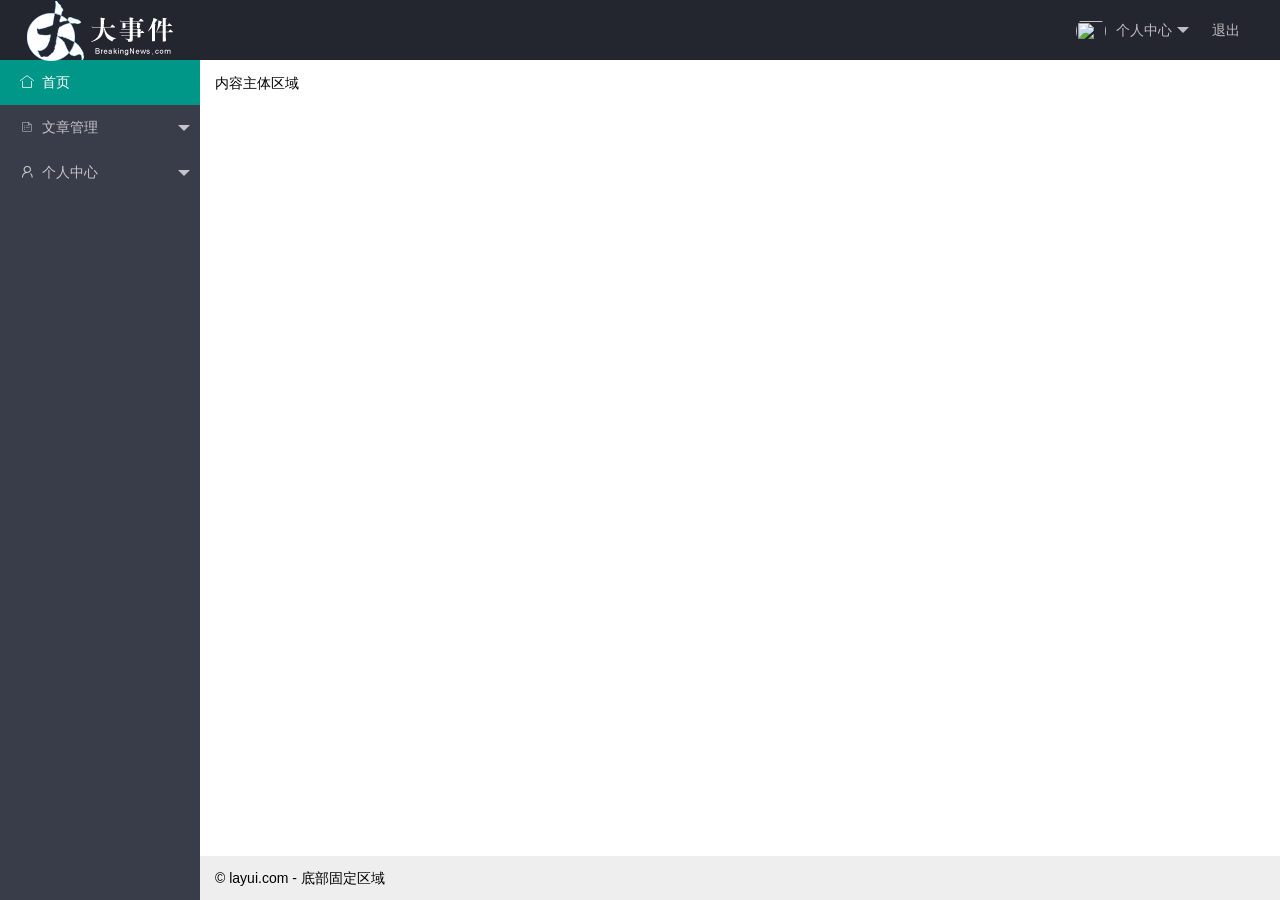
==== commit e8603d5e: "更新" ====
--- a/day1/assets/index.html
+++ b/day1/assets/index.html
@@ -6,6 +6,7 @@
     <meta name="viewport" content="width=device-width, initial-scale=1.0">
     <title>Document</title>
     <link rel="stylesheet" href="lib/layui/css/layui.css">
+    <link rel="stylesheet" href="css/index.css">
 </head>
 
 <body class="layui-layout-body">
@@ -45,26 +46,27 @@
         <div class="layui-side layui-bg-black">
             <div class="layui-side-scroll">
                 <!-- 左侧导航区域（可配合layui已有的垂直导航） -->
-                <ul class="layui-nav layui-nav-tree" lay-filter="test">
-                    <li class="layui-nav-item layui-nav-itemed">
-                        <a class="" href="javascript:;">所有商品</a>
+                <ul class="layui-nav layui-nav-tree" lay-filter="test" lay-shrink='all'>
+                    <li class="layui-nav-item layui-this">
+                        <a href="javascript:; "> <i class="layui-icon layui-icon-home"></i>首页</a>
+                    </li>
+                    <li class="layui-nav-item">
+                        <a href="javascript:;"><i class="layui-icon layui-icon-list"></i>文章管理</a>
                         <dl class="layui-nav-child">
-                            <dd><a href="javascript:;">列表一</a></dd>
-                            <dd><a href="javascript:;">列表二</a></dd>
-                            <dd><a href="javascript:;">列表三</a></dd>
-                            <dd><a href="">超链接</a></dd>
+                            <dd><a href="javascript:;">文章类别</a></dd>
+                            <dd><a href="javascript:;">文章列表</a></dd>
+                            <dd><a href="javascript:;">发布文章</a></dd>
                         </dl>
                     </li>
                     <li class="layui-nav-item">
-                        <a href="javascript:;">解决方案</a>
+                        <a href="javascript:;"><i class="layui-icon layui-icon-username"></i>个人中心</a>
                         <dl class="layui-nav-child">
-                            <dd><a href="javascript:;">列表一</a></dd>
-                            <dd><a href="javascript:;">列表二</a></dd>
-                            <dd><a href="">超链接</a></dd>
+                            <dd><a href="javascript:;">基本资料</a></dd>
+                            <dd><a href="javascript:;">更换头像</a></dd>
+                            <dd><a href="javascript:;">重置密码</a></dd>
                         </dl>
                     </li>
-                    <li class="layui-nav-item"><a href="">云市场</a></li>
-                    <li class="layui-nav-item"><a href="">发布商品</a></li>
+
                 </ul>
             </div>
         </div>
--- a/day1/assets/css/index.css
+++ b/day1/assets/css/index.css
@@ -0,0 +1,3 @@
+.layui-nav-item i {
+    padding-right: 8px;
+}
